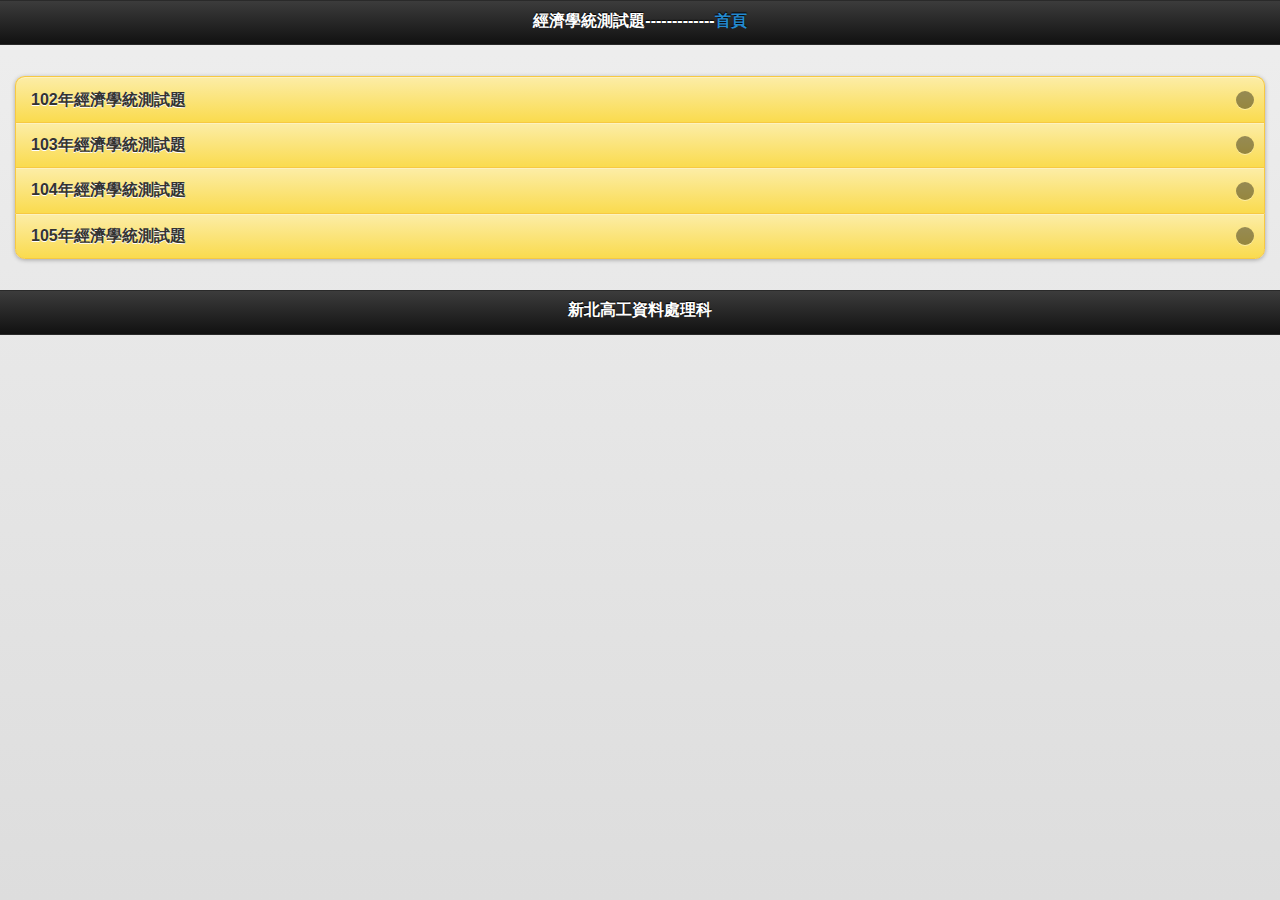
==== 經濟學/indexe.html @ eef56cd2 "Update indexe.html" ====
<!DOCTYPE html> 
<html>
<head>
<meta charset="utf-8">
<title>jQuery Mobile 網路應用程式</title>
<link href="../jquery.mobile-1.0.min.css" rel="stylesheet" type="text/css"/>

<script src="../jquery-1.6.4.min.js" type="text/javascript"></script>
<script src="../jquery.mobile-1.0.min.js" type="text/javascript"></script>
<script src="quee.js">
</script>

<style>
#question {
	background-color:#FFC;
	border:#39F solid 3px;
	border-radius:5px;
	font-size:23px;
	font-family:"標楷體";
	height:auto;
	}
#judge {background-color:#FFC;
border:#39F solid 3px;
	border-radius:5px;
	font-size:23px;
	font-family:"標楷體";
width:250px;
height:auto;
}
.libg2{
	background-color:#FCC;
	font-size:18px;
	border:#6CF solid 3px;
	border-radius:5px;}
.libg1{
	background-color:#6CC;
	font-size:18px;
	border:#fCc solid 2px;
	border-radius:5px;
	}	
.libg3{
	background-color:#6CF;
	font-size:25px;
	border:#6CF solid 2px;
	border-radius:5px;
	}
 #chooseitem_0,#chooseitem_1,#chooseitem_2,#chooseitem_3{
	height:50px;
	font-size:17px;
	border:#000 1px solid;
	text-align:left;
	font-family:"標楷體";
	background-color:#CFf;
}
a {
	text-decoration:none;
	}
</style>
<script>
$(function(){
//alert(que.length);
var ans;
var questionindex=0;
var totalscore=0;
var eachscore=4;
var ansindex=0;
var queright=[];
var totalque=0;
var pageshownumb=1;
var qbegin=0;
var qend=0;
var k=0;
var que=[];
var queimg;
$("#p102").click(function(e) {
	qbegin=0;questionindex=qbegin;
	qend=24;
	totalque=qend-qbegin+1;que=que102;
 putque();
});
$("#p103").click(function(e) {
	qbegin=0;questionindex=qbegin;
	qend=24;
	totalque=qend-qbegin+1;que=que103;
 putque();
});
$("#p104").click(function(e) {
	qbegin=0;questionindex=qbegin;
	qend=24;
	totalque=qend-qbegin+1;que=que104;
 putque();
});
$("#p105").click(function(e) {
	qbegin=0;questionindex=qbegin;
	qend=24;
	totalque=qend-qbegin+1;que=que105;
 putque();
});
function putque(){
$("#chooseitem_0").css("background-color","#CFf");
$("#chooseitem_1").css("background-color","#CFf");
$("#chooseitem_2").css("background-color","#CFf");
$("#chooseitem_3").css("background-color","#CFf");
	pageshownumb=1;
var quest="共"+totalque+"題目前第"+(questionindex-qbegin+1)+"題:<br>"+que[questionindex].que;
$("#question").html(quest);
$("#choose0label").html("<div>A:"+que[questionindex].ans1+"</div>");

$("#choose1label").html("<div>B:"+que[questionindex].ans2+"</div>");

$("#choose2label").html("<div>C:"+que[questionindex].ans3+"</div>");

$("#choose3label").html("<div>D:"+que[questionindex].ans4+"</div>");

$("#b2").click(function(e) {
    $.mobile.changePage("#page2");
});

var im=que[questionindex].img;
if(im!=null){
var im="img/"+im
$("#imgdiv").attr("src",im);
$("#imgdiv").show();
}else{
	$("#imgdiv").hide();	
	}

ans=que[questionindex].ans;
st="目前分數為:"+totalscore+"分";			
		$("#judge").html(st);
	
	}
	
able();

function able(){
	$("#result").click(function(e) {
		putresult();
        $.mobile.changePage("#page3");
		
    });
$("#chooseitem_0").click(function(e) {
	check(1);
});
$("#chooseitem_1").click(function(e) {
	check(2);
});
$("#chooseitem_2").click(function(e) {
    check(3);
});
//$("#chooseitem_3").attr("checked",false);
$("#chooseitem_3").click(function(e) {
    check(4);
});

$("#nextque").unbind("click");
}
function check(anspass){

	if(anspass==ans){
		totalscore+=eachscore;
st="YES答對了!目前分數為:"+totalscore+"分";
		$("#judge").html(st);
		queright.push(1);
		}else{
st="NO答錯了!目前分數為:"+totalscore+"分";			
		$("#judge").html(st);
		queright.push(0);	
			}//if
if(qend==questionindex){
	alert("結束!看結果!");
	questionindex=0;
	return;
}
if(ans==1){
$("#chooseitem_0").css("background-color","#f99");}
if(ans==2){
$("#chooseitem_1").css("background-color","#f99");}
if(ans==3){
$("#chooseitem_2").css("background-color","#f99");}
if(ans==4){
$("#chooseitem_3").css("background-color","#f99");}

unable();
	questionindex++;
$("#nextque").click(function(e) {
	//$("#choosep").html(stchoose);
    //
	putque();able();
	
});
//if(questionindex==totalque){
	
//}
	}
	
function putresult(){
	//alert(queright.length);
	var s,s1,sans;
	k=0;
	if(pageshownumb==1){
		s1="總分:100分得分:"+totalscore+"分";
		$("#scoreresult").append(s1);
	for(i=qbegin;i<queright.length+qbegin;i++){
		k++;queimg="";
	if(que[i].ans==1){sans=que[i].ans1};
	if(que[i].ans==2){sans=que[i].ans2};
	if(que[i].ans==3){sans=que[i].ans3};
	if(que[i].ans==4){sans=que[i].ans3};
	if(que[i].img!=null){ 
queimg="<div><img src=img/"+que[i].img+" ></div>";}
		if(queright[i-qbegin]==1){
s=k+"<div class='libg1'>答對:"+que[i].que+":"+sans+"</div>"+queimg;
		}else{
s=k+"<div class='libg2'>答錯:"+que[i].que+":"+sans+"</div>"+queimg;	
			}
		$("#rightlist").append(s);
		}
		pageshownumb=0;//for
	  }//if
	}
function unable(){
	//alert(99);
	$("#chooseitem_0").unbind("click");
	$("#chooseitem_1").unbind("click");
	$("#chooseitem_2").unbind("click");
	$("#chooseitem_3").unbind("click");
	}



})

</script>
</head> 
<body> 

<div data-role="page" id="page">
	<div data-role="header">
		<h1>經濟學統測試題-------------<a href="../index.html" target="_self">首頁</a></h1>
	</div>
	<div data-role="content">	
		<ul data-role="listview" data-inset="true" data-theme="e">
	<li><a href="#page2" id="p102">102年經濟學統測試題</a></li>
            <li><a href="#page2" id="p103">103年經濟學統測試題</a></li>
			<li><a href="#page2" id="p104">104年經濟學統測試題</a></li><li><a href="#page2" id="p105">105年經濟學統測試題</a></li>
		</ul>		
	</div>
	<div data-role="footer">
		<h4>新北高工資料處理科</h4>
	</div>
</div>

<div data-role="page" id="page2" data-theme="e">
	<div data-role="header" data-theme="e" >
<h1>經濟學統測試題</h1>
<a href="#page" class="ui-btn ui-icon-back ui-btn-icon-left">Back</a>
	</div>
	<div data-role="content">
    <div id="question"></div>
    <p><br>
   <center> <div data-role="listview" data-inset="true" class="ui-bar-c">
    <div id="chooseitem_0"><a href="#" id="choose0label" >頁面</a></div>
      <div id="chooseitem_1"><a href="#" id="choose1label" >頁面</a></div>
      <div id="chooseitem_2"><a href="#" id="choose2label" >頁面</a></div>
      <div id="chooseitem_3"><a href="#" id="choose3label">頁面</a></div>
    </div></center>

      </div>
	  
    
<a href="#" data-role="button" class="ui-btn-inline" id="nextque">下一題--(選完才可下一題)</a>
	<div id="judge">請選擇!</div>			
	<a href="#" data-role="button" class="ui-btn-inline" id="result" class="libg1">看結果</a>
<div><img src="" id=imgdiv></div>
	<div data-role="footer" data-theme="e">
		<h4>新北高工資料處理科</h4>
	</div>
</div>

<div data-role="page" id="page3" data-theme="e">
	<div data-role="header" data-theme="e">
		<h1>經濟學統測試題</h1>
        <div id="b2"> <a href="#"  class="ui-btn ui-icon-back ui-btn-icon-left">Back</a></div>

	</div>
	<div data-role="content">
    <div id="scoreresult" class="libg3">結果:</div>
<div id="rightlist">
	    
      </div>	
				
	</div>
	<div data-role="footer" data-theme="e">
		<h4>新北高工資料處理科</h4>
	</div>
</div>


</body>
</html>
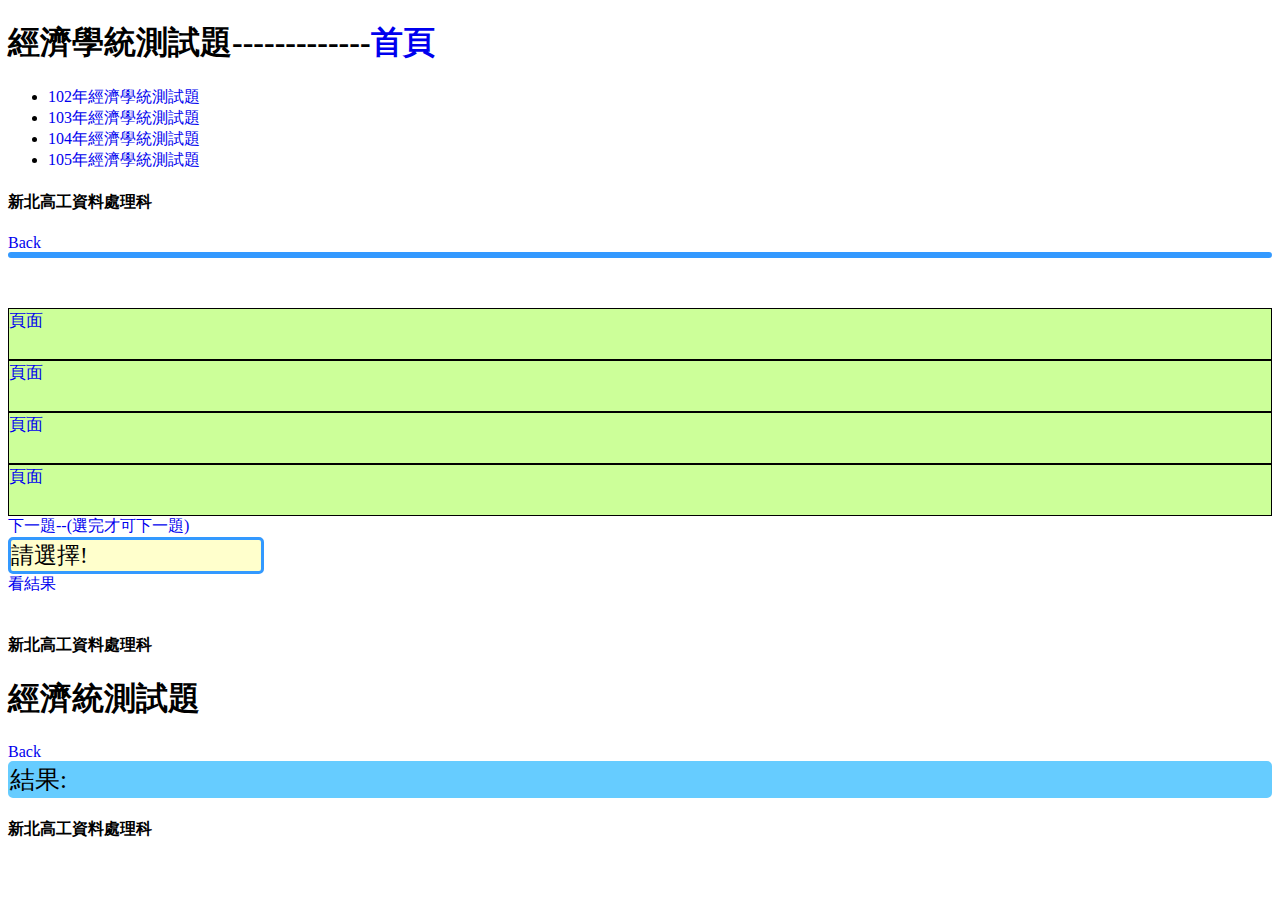
==== commit e15f90f0: "Add files via upload" ====
--- a/經濟學/indexe.html
+++ b/經濟學/indexe.html
@@ -1,301 +1,317 @@
-<!DOCTYPE html> 
-<html>
-<head>
-<meta charset="utf-8">
-<title>jQuery Mobile 網路應用程式</title>
-<link href="../jquery.mobile-1.0.min.css" rel="stylesheet" type="text/css"/>
-
-<script src="../jquery-1.6.4.min.js" type="text/javascript"></script>
-<script src="../jquery.mobile-1.0.min.js" type="text/javascript"></script>
-<script src="quee.js">
-</script>
-
-<style>
-#question {
-	background-color:#FFC;
-	border:#39F solid 3px;
-	border-radius:5px;
-	font-size:23px;
-	font-family:"標楷體";
-	height:auto;
-	}
-#judge {background-color:#FFC;
-border:#39F solid 3px;
-	border-radius:5px;
-	font-size:23px;
-	font-family:"標楷體";
-width:250px;
-height:auto;
-}
-.libg2{
-	background-color:#FCC;
-	font-size:18px;
-	border:#6CF solid 3px;
-	border-radius:5px;}
-.libg1{
-	background-color:#6CC;
-	font-size:18px;
-	border:#fCc solid 2px;
-	border-radius:5px;
-	}	
-.libg3{
-	background-color:#6CF;
-	font-size:25px;
-	border:#6CF solid 2px;
-	border-radius:5px;
-	}
- #chooseitem_0,#chooseitem_1,#chooseitem_2,#chooseitem_3{
-	height:50px;
-	font-size:17px;
-	border:#000 1px solid;
-	text-align:left;
-	font-family:"標楷體";
-	background-color:#CFf;
-}
-a {
-	text-decoration:none;
-	}
-</style>
-<script>
-$(function(){
-//alert(que.length);
-var ans;
-var questionindex=0;
-var totalscore=0;
-var eachscore=4;
-var ansindex=0;
-var queright=[];
-var totalque=0;
-var pageshownumb=1;
-var qbegin=0;
-var qend=0;
-var k=0;
-var que=[];
-var queimg;
-$("#p102").click(function(e) {
-	qbegin=0;questionindex=qbegin;
-	qend=24;
-	totalque=qend-qbegin+1;que=que102;
- putque();
-});
-$("#p103").click(function(e) {
-	qbegin=0;questionindex=qbegin;
-	qend=24;
-	totalque=qend-qbegin+1;que=que103;
- putque();
-});
-$("#p104").click(function(e) {
-	qbegin=0;questionindex=qbegin;
-	qend=24;
-	totalque=qend-qbegin+1;que=que104;
- putque();
-});
-$("#p105").click(function(e) {
-	qbegin=0;questionindex=qbegin;
-	qend=24;
-	totalque=qend-qbegin+1;que=que105;
- putque();
-});
-function putque(){
-$("#chooseitem_0").css("background-color","#CFf");
-$("#chooseitem_1").css("background-color","#CFf");
-$("#chooseitem_2").css("background-color","#CFf");
-$("#chooseitem_3").css("background-color","#CFf");
-	pageshownumb=1;
-var quest="共"+totalque+"題目前第"+(questionindex-qbegin+1)+"題:<br>"+que[questionindex].que;
-$("#question").html(quest);
-$("#choose0label").html("<div>A:"+que[questionindex].ans1+"</div>");
-
-$("#choose1label").html("<div>B:"+que[questionindex].ans2+"</div>");
-
-$("#choose2label").html("<div>C:"+que[questionindex].ans3+"</div>");
-
-$("#choose3label").html("<div>D:"+que[questionindex].ans4+"</div>");
-
-$("#b2").click(function(e) {
-    $.mobile.changePage("#page2");
-});
-
-var im=que[questionindex].img;
-if(im!=null){
-var im="img/"+im
-$("#imgdiv").attr("src",im);
-$("#imgdiv").show();
-}else{
-	$("#imgdiv").hide();	
-	}
-
-ans=que[questionindex].ans;
-st="目前分數為:"+totalscore+"分";			
-		$("#judge").html(st);
-	
-	}
-	
-able();
-
-function able(){
-	$("#result").click(function(e) {
-		putresult();
-        $.mobile.changePage("#page3");
-		
-    });
-$("#chooseitem_0").click(function(e) {
-	check(1);
-});
-$("#chooseitem_1").click(function(e) {
-	check(2);
-});
-$("#chooseitem_2").click(function(e) {
-    check(3);
-});
-//$("#chooseitem_3").attr("checked",false);
-$("#chooseitem_3").click(function(e) {
-    check(4);
-});
-
-$("#nextque").unbind("click");
-}
-function check(anspass){
-
-	if(anspass==ans){
-		totalscore+=eachscore;
-st="YES答對了!目前分數為:"+totalscore+"分";
-		$("#judge").html(st);
-		queright.push(1);
-		}else{
-st="NO答錯了!目前分數為:"+totalscore+"分";			
-		$("#judge").html(st);
-		queright.push(0);	
-			}//if
-if(qend==questionindex){
-	alert("結束!看結果!");
-	questionindex=0;
-	return;
-}
-if(ans==1){
-$("#chooseitem_0").css("background-color","#f99");}
-if(ans==2){
-$("#chooseitem_1").css("background-color","#f99");}
-if(ans==3){
-$("#chooseitem_2").css("background-color","#f99");}
-if(ans==4){
-$("#chooseitem_3").css("background-color","#f99");}
-
-unable();
-	questionindex++;
-$("#nextque").click(function(e) {
-	//$("#choosep").html(stchoose);
-    //
-	putque();able();
-	
-});
-//if(questionindex==totalque){
-	
-//}
-	}
-	
-function putresult(){
-	//alert(queright.length);
-	var s,s1,sans;
-	k=0;
-	if(pageshownumb==1){
-		s1="總分:100分得分:"+totalscore+"分";
-		$("#scoreresult").append(s1);
-	for(i=qbegin;i<queright.length+qbegin;i++){
-		k++;queimg="";
-	if(que[i].ans==1){sans=que[i].ans1};
-	if(que[i].ans==2){sans=que[i].ans2};
-	if(que[i].ans==3){sans=que[i].ans3};
-	if(que[i].ans==4){sans=que[i].ans3};
-	if(que[i].img!=null){ 
-queimg="<div><img src=img/"+que[i].img+" ></div>";}
-		if(queright[i-qbegin]==1){
-s=k+"<div class='libg1'>答對:"+que[i].que+":"+sans+"</div>"+queimg;
-		}else{
-s=k+"<div class='libg2'>答錯:"+que[i].que+":"+sans+"</div>"+queimg;	
-			}
-		$("#rightlist").append(s);
-		}
-		pageshownumb=0;//for
-	  }//if
-	}
-function unable(){
-	//alert(99);
-	$("#chooseitem_0").unbind("click");
-	$("#chooseitem_1").unbind("click");
-	$("#chooseitem_2").unbind("click");
-	$("#chooseitem_3").unbind("click");
-	}
-
-
-
-})
-
-</script>
-</head> 
-<body> 
-
-<div data-role="page" id="page">
-	<div data-role="header">
-		<h1>經濟學統測試題-------------<a href="../index.html" target="_self">首頁</a></h1>
-	</div>
-	<div data-role="content">	
-		<ul data-role="listview" data-inset="true" data-theme="e">
-	<li><a href="#page2" id="p102">102年經濟學統測試題</a></li>
-            <li><a href="#page2" id="p103">103年經濟學統測試題</a></li>
-			<li><a href="#page2" id="p104">104年經濟學統測試題</a></li><li><a href="#page2" id="p105">105年經濟學統測試題</a></li>
-		</ul>		
-	</div>
-	<div data-role="footer">
-		<h4>新北高工資料處理科</h4>
-	</div>
-</div>
-
-<div data-role="page" id="page2" data-theme="e">
-	<div data-role="header" data-theme="e" >
-<h1>經濟學統測試題</h1>
-<a href="#page" class="ui-btn ui-icon-back ui-btn-icon-left">Back</a>
-	</div>
-	<div data-role="content">
-    <div id="question"></div>
-    <p><br>
-   <center> <div data-role="listview" data-inset="true" class="ui-bar-c">
-    <div id="chooseitem_0"><a href="#" id="choose0label" >頁面</a></div>
-      <div id="chooseitem_1"><a href="#" id="choose1label" >頁面</a></div>
-      <div id="chooseitem_2"><a href="#" id="choose2label" >頁面</a></div>
-      <div id="chooseitem_3"><a href="#" id="choose3label">頁面</a></div>
-    </div></center>
-
-      </div>
-	  
-    
-<a href="#" data-role="button" class="ui-btn-inline" id="nextque">下一題--(選完才可下一題)</a>
-	<div id="judge">請選擇!</div>			
-	<a href="#" data-role="button" class="ui-btn-inline" id="result" class="libg1">看結果</a>
-<div><img src="" id=imgdiv></div>
-	<div data-role="footer" data-theme="e">
-		<h4>新北高工資料處理科</h4>
-	</div>
-</div>
-
-<div data-role="page" id="page3" data-theme="e">
-	<div data-role="header" data-theme="e">
-		<h1>經濟學統測試題</h1>
-        <div id="b2"> <a href="#"  class="ui-btn ui-icon-back ui-btn-icon-left">Back</a></div>
-
-	</div>
-	<div data-role="content">
-    <div id="scoreresult" class="libg3">結果:</div>
-<div id="rightlist">
-	    
-      </div>	
-				
-	</div>
-	<div data-role="footer" data-theme="e">
-		<h4>新北高工資料處理科</h4>
-	</div>
-</div>
-
-
-</body>
-</html>
+<!DOCTYPE html> 
+<html>
+<head>
+<meta charset="utf-8">
+<title>新北高工資處科</title>
+<link href="js/jquery.mobile-1.0.min.css" rel="stylesheet" type="text/css"/>
+<script src="js/jquery-1.6.4.min.js" type="text/javascript"></script>
+<script src="js/jquery.mobile-1.0.min.js" type="text/javascript"></script>
+
+<script src="quee.js">
+</script>
+
+<style>
+#question {
+	background-color:#FFC;
+	border:#39F solid 3px;
+	border-radius:5px;
+	font-size:23px;
+	font-family:"標楷體";
+	height:auto;
+	}
+#judge {background-color:#FFC;
+border:#39F solid 3px;
+	border-radius:5px;
+	font-size:23px;
+	font-family:"標楷體";
+width:250px;
+height:auto;
+}
+.libg2{
+	background-color:#FCC;
+	font-size:18px;
+	border:#6CF solid 3px;
+	border-radius:5px;}
+.libg1{
+	background-color:#6CC;
+	font-size:18px;
+	border:#fCc solid 2px;
+	border-radius:5px;
+	}	
+.libg3{
+	background-color:#6CF;
+	font-size:25px;
+	border:#6CF solid 2px;
+	border-radius:5px;
+	}
+ #chooseitem_0,#chooseitem_1,#chooseitem_2,#chooseitem_3{
+	height:50px;
+	font-size:17px;
+	border:#000 1px solid;
+	text-align:left;
+	font-family:"標楷體";
+	background-color:#CF9;
+}
+a {
+	text-decoration:none;
+	}
+</style>
+<script>
+$(function(){
+//alert(que.length);
+var ans;
+var questionindex=0;
+var totalscore=0;
+var eachscore=4;
+var ansindex=0;
+var queright=[];
+var totalque=0;
+var pageshownumb=1;
+var qbegin=0;
+var qend=0;
+var k=0;
+var que=[];
+var queimg;
+var clickyesno="yes";
+$("#p105").click(function(e) {
+	var s="<h1>105年經濟統測試題</h1>";
+	que=que105;
+	$("#title").html(s);
+	qbegin=0;questionindex=qbegin;
+	qend=24;
+	totalque=qend-qbegin+1;
+	
+	clearqueright();
+	totalscore=0;
+ putque();able();
+});
+
+$("#p104").click(function(e) {
+	var s="<h1>104年經濟統測試題</h1>";
+	que=que104;
+	$("#title").html(s);
+	qbegin=0;questionindex=qbegin;
+	qend=24;
+	totalque=qend-qbegin+1;
+	
+	clearqueright();
+	totalscore=0;
+ putque();able();
+});
+$("#p103").click(function(e) {
+	var s="<h1>103年經濟統測試題</h1>";
+	que=que103;
+	$("#title").html(s);
+	qbegin=0;questionindex=qbegin;
+	qend=24;
+	totalque=qend-qbegin+1;//alert(queright.length);
+	clearqueright();
+	totalscore=0;
+ putque();able();
+});
+$("#p102").click(function(e) {
+	var s="<h1>102年經濟統測試題</h1>";
+	que=que102;
+	$("#title").html(s);
+	qbegin=0;questionindex=qbegin;
+	qend=24;
+	totalque=qend-qbegin+1;//alert(queright.length);
+	clearqueright();
+	totalscore=0;
+ putque();able();
+});
+
+
+$("#b2").click(function(e) {
+    $.mobile.changePage("#page2");
+});
+$("#result").click(function(e) {
+		putresult();//alert(99);
+        $.mobile.changePage("#page3");
+		
+    });
+function putque(){
+	clickyesno="yes";
+$("#chooseitem_0").css("background-color","#CF9");
+$("#chooseitem_1").css("background-color","#CF9");
+$("#chooseitem_2").css("background-color","#CF9");
+$("#chooseitem_3").css("background-color","#CF9");
+var quest="共"+totalque+"題目前第"+(questionindex-qbegin+1)+"題:<br>"+que[questionindex].que;
+$("#question").html(quest);
+$("#choose0label").html("<div>A:"+que[questionindex].ans1+"</div>");
+
+$("#choose1label").html("<div>B:"+que[questionindex].ans2+"</div>");
+
+$("#choose2label").html("<div>C:"+que[questionindex].ans3+"</div>");
+
+$("#choose3label").html("<div>D:"+que[questionindex].ans4+"</div>");
+var im=que[questionindex].img;
+if(im!=null){
+var im="img/"+im
+$("#imgdiv").attr("src",im);
+$("#imgdiv").show();
+}else{
+	$("#imgdiv").hide();	
+	}
+
+ans=que[questionindex].ans;
+st="目前分數為:"+totalscore+"分";			
+		$("#judge").html(st);
+	
+	}
+	
+$("#chooseitem_0").click(function(e) {
+   if(clickyesno=="yes"){ check(1);clickyesno="no"}
+   
+});
+$("#chooseitem_1").click(function(e) {
+    if(clickyesno=="yes"){check(2);clickyesno="no"}
+});
+$("#chooseitem_2").click(function(e) {
+    if(clickyesno=="yes"){check(3);clickyesno="no"}
+});
+//$("#chooseitem_3").attr("checked",false);
+$("#chooseitem_3").click(function(e) {
+    if(clickyesno=="yes"){check(4);clickyesno="no"}
+});
+
+$("#nextque").unbind("click");
+//}
+
+function check(anspass){
+	var t;
+	clickyesno="yes";
+if(ans==1){$("#chooseitem_0").css("background-color","#aaf");t="A";};
+if(ans==2){$("#chooseitem_1").css("background-color","#aaf");t="B";};
+if(ans==3){$("#chooseitem_2").css("background-color","#aaf");t="C";};
+if(ans==4){$("#chooseitem_3").css("background-color","#aaf");t="D";};
+	if(anspass==ans){
+		totalscore+=eachscore;
+st="YES答對了!目前分數為:"+totalscore+"分答案為:"+t;
+		$("#judge").html(st);
+		queright.push(1);
+		}else{
+st="NO答錯了!目前分數為:"+totalscore+"分答案為:"+t;			
+		$("#judge").html(st);
+		queright.push(0);	
+			}//if
+if(qend==questionindex){
+	alert("結束!看結果!");
+	questionindex=0;
+	return;
+	}
+	questionindex++;
+$("#nextque").click(function(e) {
+	//$("#choosep").html(stchoose);
+    //
+	putque();able();
+	
+});
+
+	}
+	
+function putresult(){
+	//alert(queright.length);
+	var s="",s1,sans;
+	var k=0;
+	//if(pageshownumb==1){
+		s1="總分:100分得分:"+totalscore+"分";
+		$("#scoreresult").html(s1);
+		//alert(queright.length);
+		//alert(queright.length);
+	for(i=qbegin;i<queright.length+qbegin;i++){
+		k++;queimg="";
+	if(que[i].ans==1){sans=que[i].ans1};
+	if(que[i].ans==2){sans=que[i].ans2};
+	if(que[i].ans==3){sans=que[i].ans3};
+	if(que[i].ans==4){sans=que[i].ans3};
+if(que[i].img!=null){ 
+queimg="<div><img src=img/"+que[i].img+" ></div>";
+
+};
+		if(queright[i-qbegin]==1){
+s=s+k+"<div class='libg1'>答對:"+que[i].que+":"+sans+"</div>"+queimg;
+		}else{
+s=s+k+"<div class='libg2'>答錯:"+que[i].que+":"+sans+"</div>"+queimg;	
+			}
+		
+		}
+		$("#rightlist").html(s);
+	}
+function clearqueright(){
+	if(queright.length!=0){
+	//for(var i=0;i<queright.length;i++){
+		//queright.pop();
+		queright.length=0;
+		}//}
+		//alert(queright.length);
+	}
+})
+
+</script>
+</head> 
+<body> 
+
+<div data-role="page" id="page">
+	<div data-role="header">
+		<h1>經濟學統測試題-------------<a href="../index.html" target="_self">首頁</a></h1>
+  </div>
+	<div data-role="content">	
+		<ul data-role="listview" data-inset="true" data-theme="e">
+	<li><a href="#page2" id="p102">102年經濟學統測試題</a></li>
+            <li><a href="#page2" id="p103">103年經濟學統測試題</a></li>
+			<li><a href="#page2" id="p104">104年經濟學統測試題</a></li><li><a href="#page2" id="p105">105年經濟學統測試題</a></li>
+		</ul>		
+	</div>
+	<div data-role="footer">
+		<h4>新北高工資料處理科</h4>
+	</div>
+</div>
+
+<div data-role="page" id="page2" data-theme="e">
+	<div data-role="header" data-theme="e" >
+<div id="title"></div>
+<a href="#page" class="ui-btn ui-icon-back ui-btn-icon-left">Back</a>
+	</div>
+	<div data-role="content">
+    <div id="question"></div>
+    <p><br>
+   <center> <div data-role="listview" data-inset="true" class="ui-bar-c">
+    <div id="chooseitem_0"><a href="#" id="choose0label" >頁面</a></div>
+      <div id="chooseitem_1"><a href="#" id="choose1label" >頁面</a></div>
+      <div id="chooseitem_2"><a href="#" id="choose2label" >頁面</a></div>
+      <div id="chooseitem_3"><a href="#" id="choose3label">頁面</a></div>
+    </div></center>
+
+      </div>
+	  
+    
+<a href="#" data-role="button" class="ui-btn-inline" id="nextque">下一題--(選完才可下一題)</a>
+	<div id="judge">請選擇!</div>			
+	<a href="#" data-role="button" class="ui-btn-inline" id="result" class="libg1">看結果</a>
+<div><img src="" id=imgdiv></div>
+	<div data-role="footer" data-theme="e">
+		<h4>新北高工資料處理科</h4>
+	</div>
+</div>
+
+<div data-role="page" id="page3" data-theme="e">
+	<div data-role="header" data-theme="e">
+		<h1>經濟統測試題</h1>
+       <div id="b2"> <a href="#page2"  class="ui-btn ui-icon-back ui-btn-icon-left">Back</a></div>
+	</div>
+	<div data-role="content">
+    <div id="scoreresult" class="libg3">結果:</div>
+<div id="rightlist">
+	    
+      </div>	
+				
+	</div>
+	<div data-role="footer" data-theme="e">
+		<h4>新北高工資料處理科</h4>
+	</div>
+</div>
+
+
+</body>
+</html>
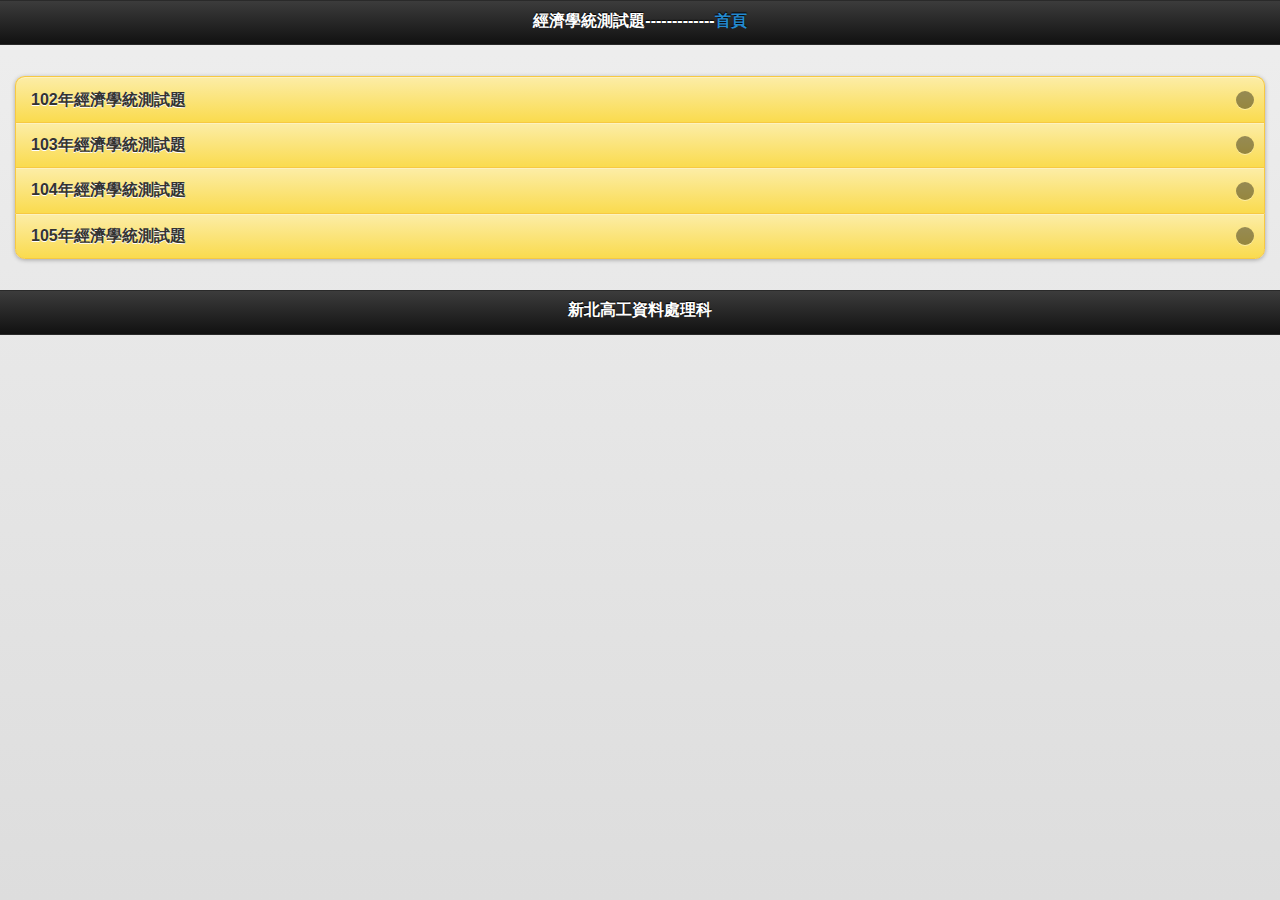
==== commit 01f6f568: "Update indexe.html" ====
--- a/經濟學/indexe.html
+++ b/經濟學/indexe.html
@@ -3,9 +3,9 @@
 <head>
 <meta charset="utf-8">
 <title>新北高工資處科</title>
-<link href="js/jquery.mobile-1.0.min.css" rel="stylesheet" type="text/css"/>
-<script src="js/jquery-1.6.4.min.js" type="text/javascript"></script>
-<script src="js/jquery.mobile-1.0.min.js" type="text/javascript"></script>
+<link href="../jquery.mobile-1.0.min.css" rel="stylesheet" type="text/css"/>
+<script src="../jquery-1.6.4.min.js" type="text/javascript"></script>
+<script src="../jquery.mobile-1.0.min.js" type="text/javascript"></script>
 
 <script src="quee.js">
 </script>
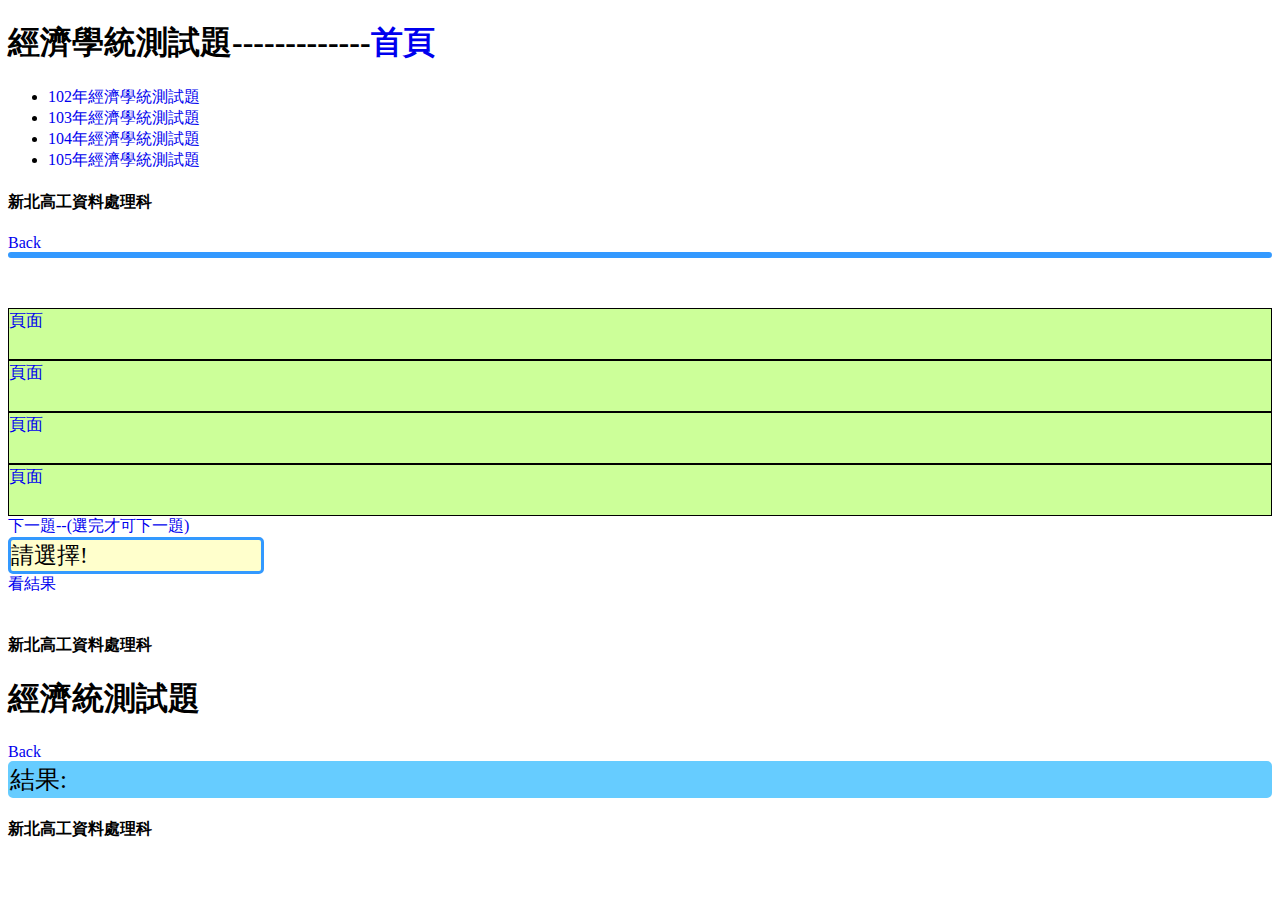
==== commit f70c9417: "Update indexe.html" ====
--- a/經濟學/indexe.html
+++ b/經濟學/indexe.html
@@ -3,9 +3,9 @@
 <head>
 <meta charset="utf-8">
 <title>新北高工資處科</title>
-<link href="../jquery.mobile-1.0.min.css" rel="stylesheet" type="text/css"/>
-<script src="../jquery-1.6.4.min.js" type="text/javascript"></script>
-<script src="../jquery.mobile-1.0.min.js" type="text/javascript"></script>
+<link href="jquery.mobile-1.0.min.css" rel="stylesheet" type="text/css"/>
+<script src="jquery-1.6.4.min.js" type="text/javascript"></script>
+<script src="jquery.mobile-1.0.min.js" type="text/javascript"></script>
 
 <script src="quee.js">
 </script>
